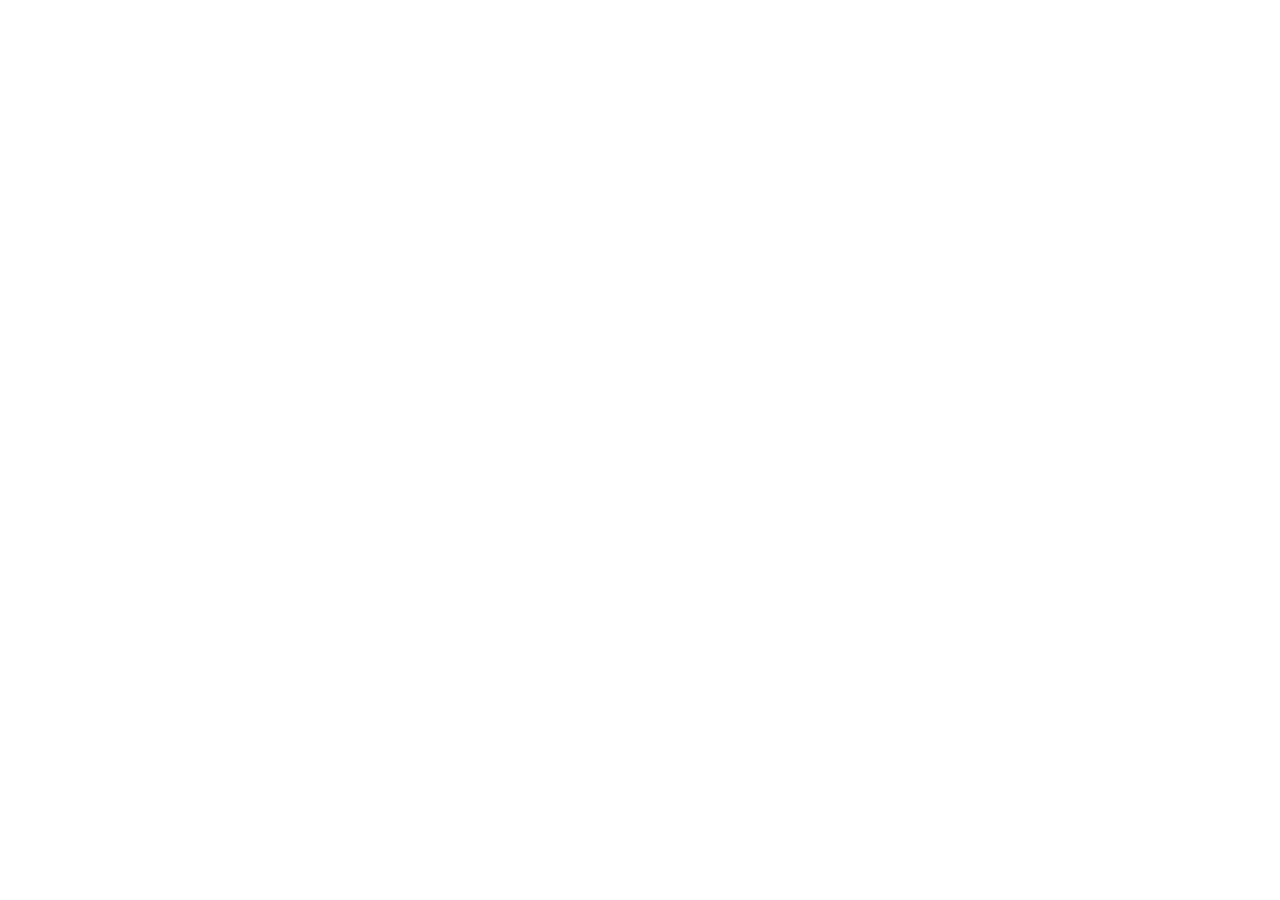
==== Week 1/Week 1 - Hello World/index.html @ 87e8463d "wat kleine verwijzing veranderingen" ====
<!DOCTYPE html>
<html lang="en">

<head>
  <meta charset="utf-8" />
  <meta name="viewport" content="width=device-width, initial-scale=1.0">

  <title>Week 1 - Hello World</title>

  <link rel="stylesheet" type="text/css" href="/../style.css">

  <script src="../libraries/p5.min.js"></script>
  <script src="../libraries/p5.sound.min.js"></script>
</head>

<body>
  <script src="/../sketch.js"></script>
</body>

</html>
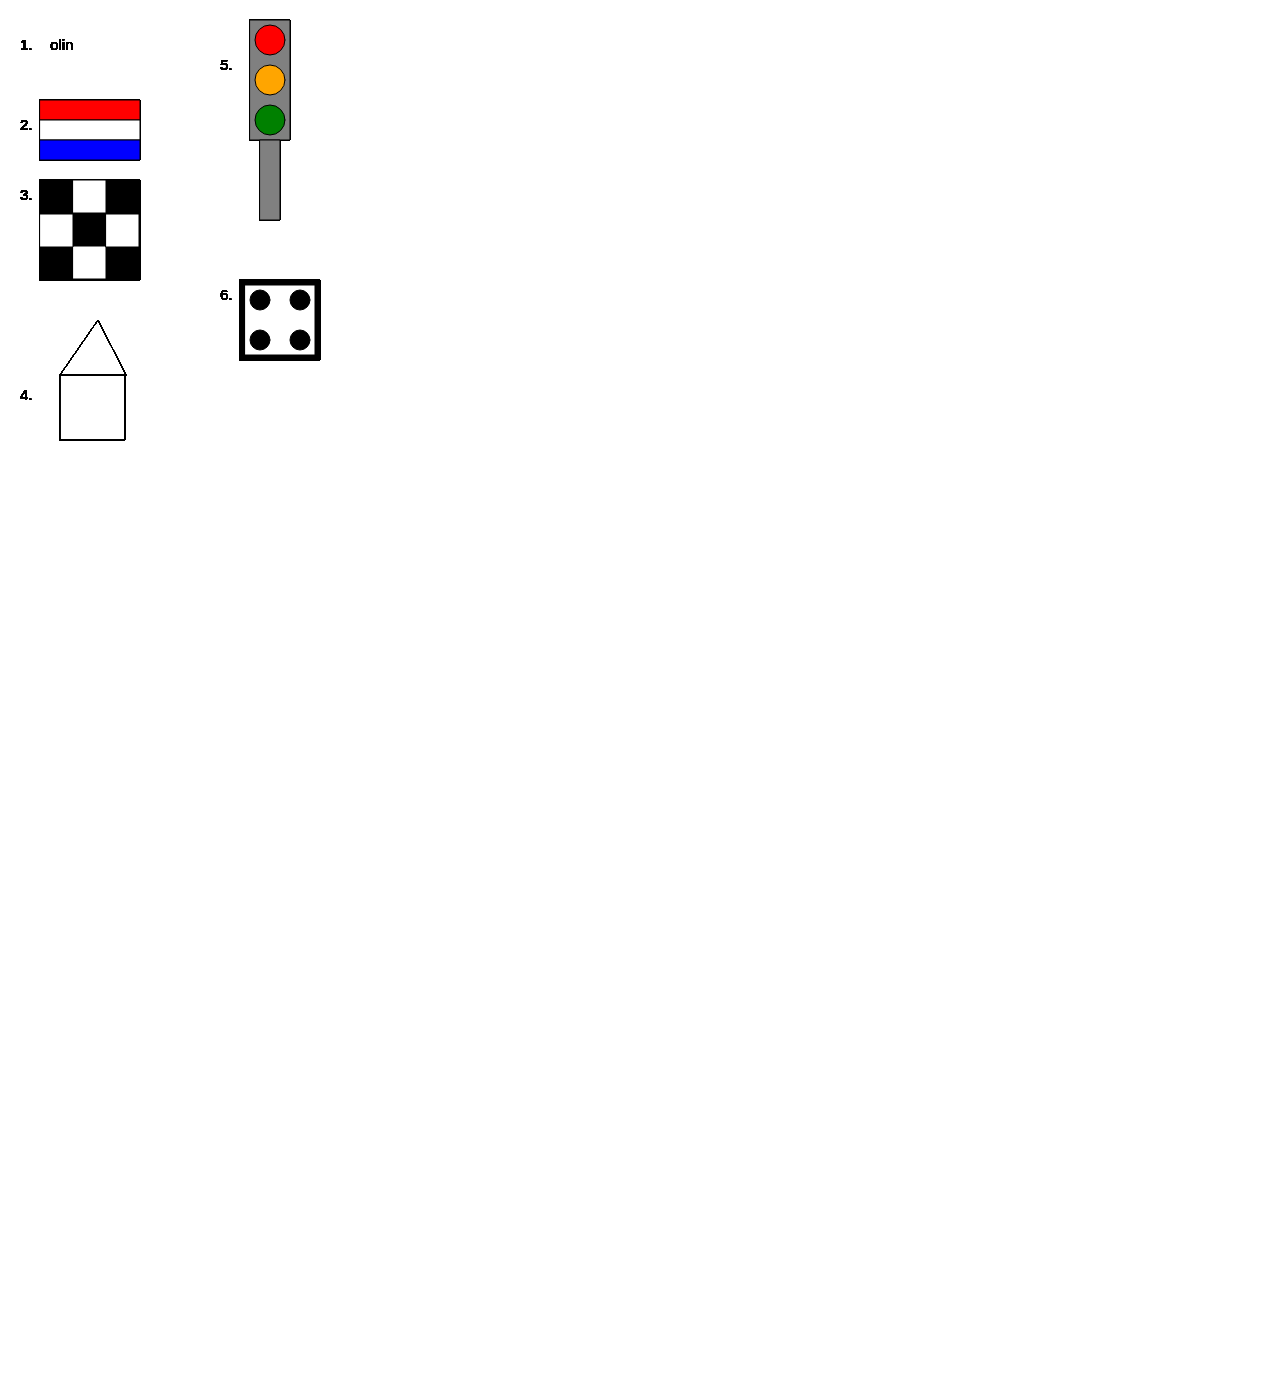
==== commit 7fcd2c9d: "al mijn code van vandaag toegevoegd" ====
--- a/Week 1/Week 1 - Hello World/index.html
+++ b/Week 1/Week 1 - Hello World/index.html
@@ -7,14 +7,14 @@
 
   <title>Week 1 - Hello World</title>
 
-  <link rel="stylesheet" type="text/css" href="/../style.css">
+  <link rel="stylesheet" type="text/css" href="../style.css">
 
   <script src="../libraries/p5.min.js"></script>
   <script src="../libraries/p5.sound.min.js"></script>
 </head>
 
 <body>
-  <script src="/../sketch.js"></script>
+  <script src="sketch.js"></script>
 </body>
 
 </html>
--- a/Week 1/style.css
+++ b/Week 1/style.css
@@ -0,0 +1,8 @@
+html, body {
+  margin: 0;
+  padding: 0;
+}
+
+canvas {
+  display: block;
+}
